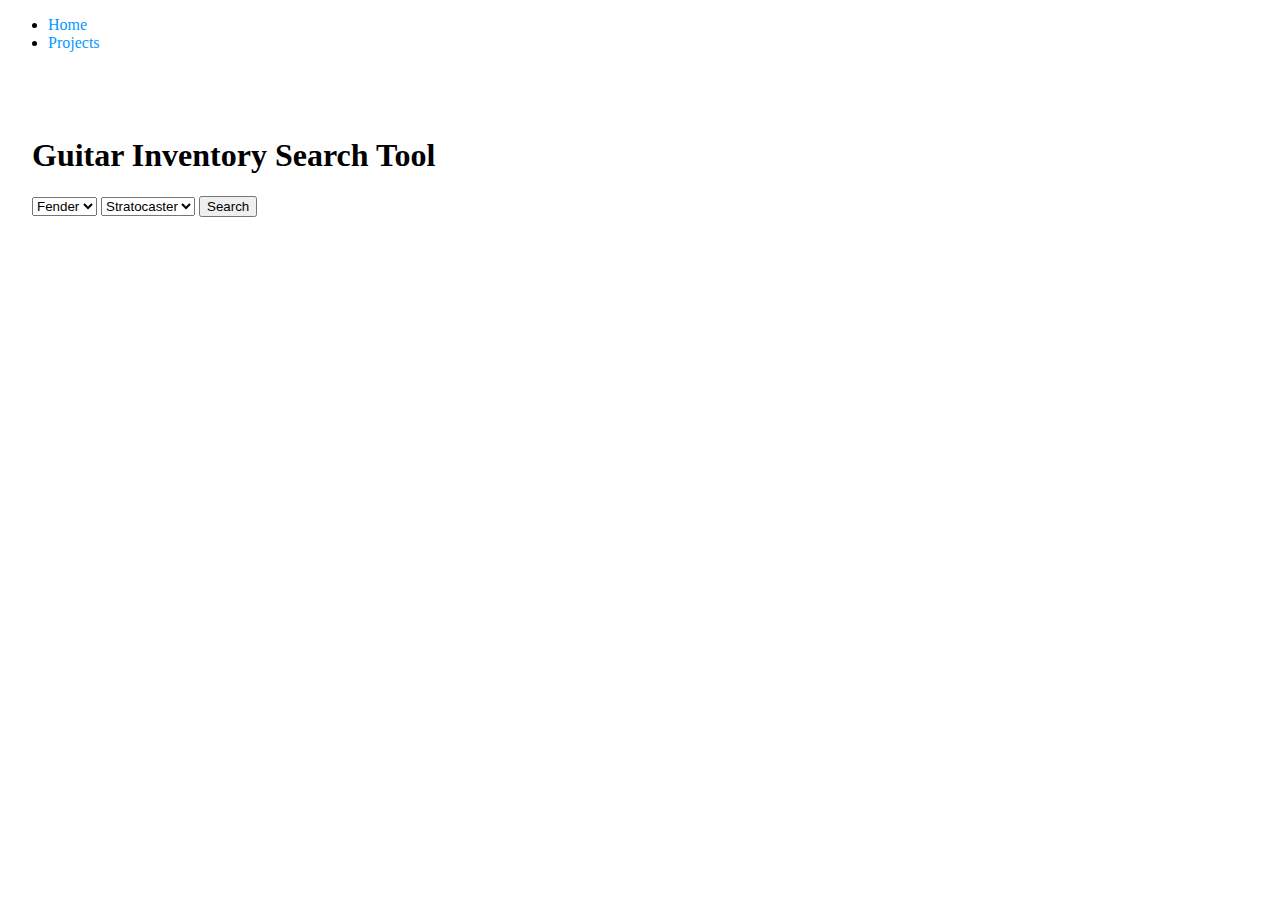
==== search.html @ cf98e64d "Merge pull request #1 from JohnstonCode/master" ====
<!DOCTYPE html>
<html lang="en">

<head>
    <title>Nathan's Search Tool</title>
    <link rel="stylesheet" href="css/styles.css">
</head>

<body>
    <nav class="nav-bar">
        <ul class="nav">
            <li>
                <a href="index.html">Home</a>
            </li>
            <li>
                <a href="search.html">Projects</a>
            </li>
        </ul>
    </nav>
    <main>
        <section class="profile-container">
            <h1>Guitar Inventory Search Tool</h1>
            <select id="guitarBrand">
                <option value="fender">Fender</option>
            </select>
            <select id="guitarStyle">
                <option value="stratocaster">Stratocaster</option>
            </select>
            <button id="searchButton">Search</button>
            <div id="output"></div>
        </section>
    </main>
    <script src="js/guitars.js"></script>
    <script src="js/guitar_report.js"></script>
</body>

</html>
---- css/styles.css ----
/* Attributes */

a {
  text-decoration: none;
  color: #0499ff;
}
a:hover {
  color: #6633ff;
}

/* Main */
.main-container {
  min-height: 100vh;
}

.profile-container {
  min-height: 20vh;
  flex-grow: 1;
  flex-shrink: 0;
  padding: 3rem 1.5rem;
}

#profile-text {
  margin-top: 1%;
}

#profile-pic {
  margin-top: 50px;
  border-radius: 50%;
  border: 3px solid white;
  transition: all 0.5s;
  width: 160px;
  height: 160px;
}

#profile-pic:hover {
  transform: scale(1.2) rotate(5deg);
}

#profile-text p {
  margin-top: 1%;
}

.web-pages-container {
  min-height: 20vh;
}

/* Footer */

footer {
  width: 100%;
  min-height: 30px;
  padding: 20px 0 40px 20px;
}

footer .copyright {
  top: -8px;
  margin-right: 20px;
  font-size: 0.75em;
}

footer ul {
  list-style-type: none;
  margin: 0;
  padding: 0;
}

footer ul li {
  display: inline-block;
}

a.social {
  display: inline-block;
  text-indent: -9999px;
  margin-left: 5px;
  width: 30px;
  height: 30px;
  background-size: 30px 30px;
  opacity: 0.5;
  transition: all 0.25s;
}
a.twitter {
  background-image: url(images/twitter.svg);
}

a.social:hover {
  opacity: 1;
}
.clearfix {
  clear: both;
}

/* Larger Screens*/

footer {
  font-size: 1.3em;
  max-width: 1200px;
  margin: 40px auto;
}
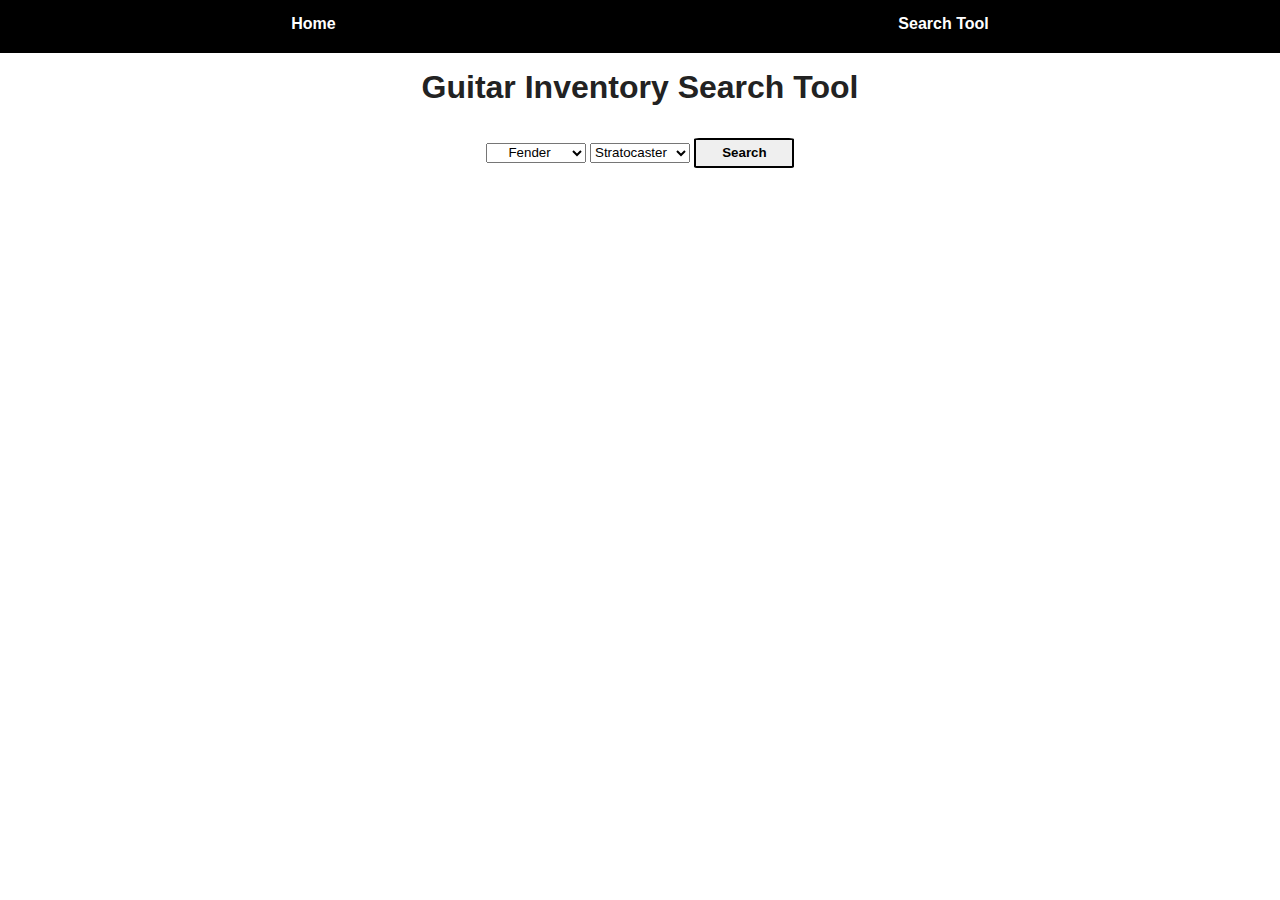
==== commit c538ff11: "Search Tool images added" ====
--- a/search.html
+++ b/search.html
@@ -13,7 +13,7 @@
                 <a href="index.html">Home</a>
             </li>
             <li>
-                <a href="search.html">Projects</a>
+                <a href="search.html">Search Tool</a>
             </li>
         </ul>
     </nav>
@@ -22,9 +22,20 @@
             <h1>Guitar Inventory Search Tool</h1>
             <select id="guitarBrand">
                 <option value="fender">Fender</option>
+                <option value="gibson">Gibson</option>
             </select>
             <select id="guitarStyle">
                 <option value="stratocaster">Stratocaster</option>
+                <option value="telecaster">Telecaster</option>
+                <option value="jaguar">Jaguar</option>
+                <option value="jazzmaster">Jazzmaster</option>
+                <option value="mustang">Mustang</option>
+                <option value="les paul">Les Paul</option>
+                <option value="336">336</option>
+                <option value="firebird">Firebird</option>
+                <option value="flying v">Flying V</option>
+                <option value="explorer">Explorer</option>
+                <option value="sg">SG</option>
             </select>
             <button id="searchButton">Search</button>
             <div id="output"></div>
@@ -34,4 +45,4 @@
     <script src="js/guitar_report.js"></script>
 </body>
 
-</html>
+</html>--- a/css/styles.css
+++ b/css/styles.css
@@ -1,14 +1,60 @@
+/* Global Layout Set-up */
+* {
+  box-sizing: border-box;
+}
+
 /* Attributes */
 
 a {
   text-decoration: none;
-  color: #0499ff;
+  color: white;
 }
 a:hover {
-  color: #6633ff;
+  color: white;
+}
+
+/* Nav Bar */
+
+.nav-bar {
+  width: 100%;
+  background: black;
+  min-height: 30px;
+  padding: 10px;
+  position: fixed;
+  text-align: center;
+}
+.nav {
+  display: flex;
+  justify-content: space-around;
+  font-weight: 700;
+  list-style-type: none;
+  margin: 0 auto;
+  padding: 0;
+}
+.nav .name {
+  display: none;
+}
+.nav li {
+  padding: 5px 10px 10px 10px;
+}
+.nav a {
+  transition: all 0.5s;
+}
+.nav a:hover {
+  color: blue;
 }
 
 /* Main */
+
+body {
+  margin: 0;
+  padding: 0;
+  text-align: center;
+  font-family: "calibri", "Roboto", sans-serif;
+  color: #222;
+  background: white;
+}
+
 .main-container {
   min-height: 100vh;
 }
@@ -41,6 +87,26 @@
   margin-top: 1%;
 }
 
+#guitarBrand {
+  height: 20px;
+  width: 100px;
+  text-align: center;
+}
+
+#guitarStyle {
+  height: 20px;
+  width: 100px;
+}
+
+#searchButton {
+  margin-top: 10px;
+  height: 30px;
+  width: 100px;
+  border-radius: 5%;
+  border: black solid 2px;
+  font-weight: bold;
+}
+
 .web-pages-container {
   min-height: 20vh;
 }
@@ -60,8 +126,8 @@
 }
 
 footer ul {
+  text-align: center;
   list-style-type: none;
-  margin: 0;
   padding: 0;
 }
 
@@ -69,8 +135,7 @@
   display: inline-block;
 }
 
-a.social {
-  display: inline-block;
+footer .social {
   text-indent: -9999px;
   margin-left: 5px;
   width: 30px;
@@ -79,11 +144,8 @@
   opacity: 0.5;
   transition: all 0.25s;
 }
-a.twitter {
-  background-image: url(images/twitter.svg);
-}
 
-a.social:hover {
+footer .social:hover {
   opacity: 1;
 }
 .clearfix {
